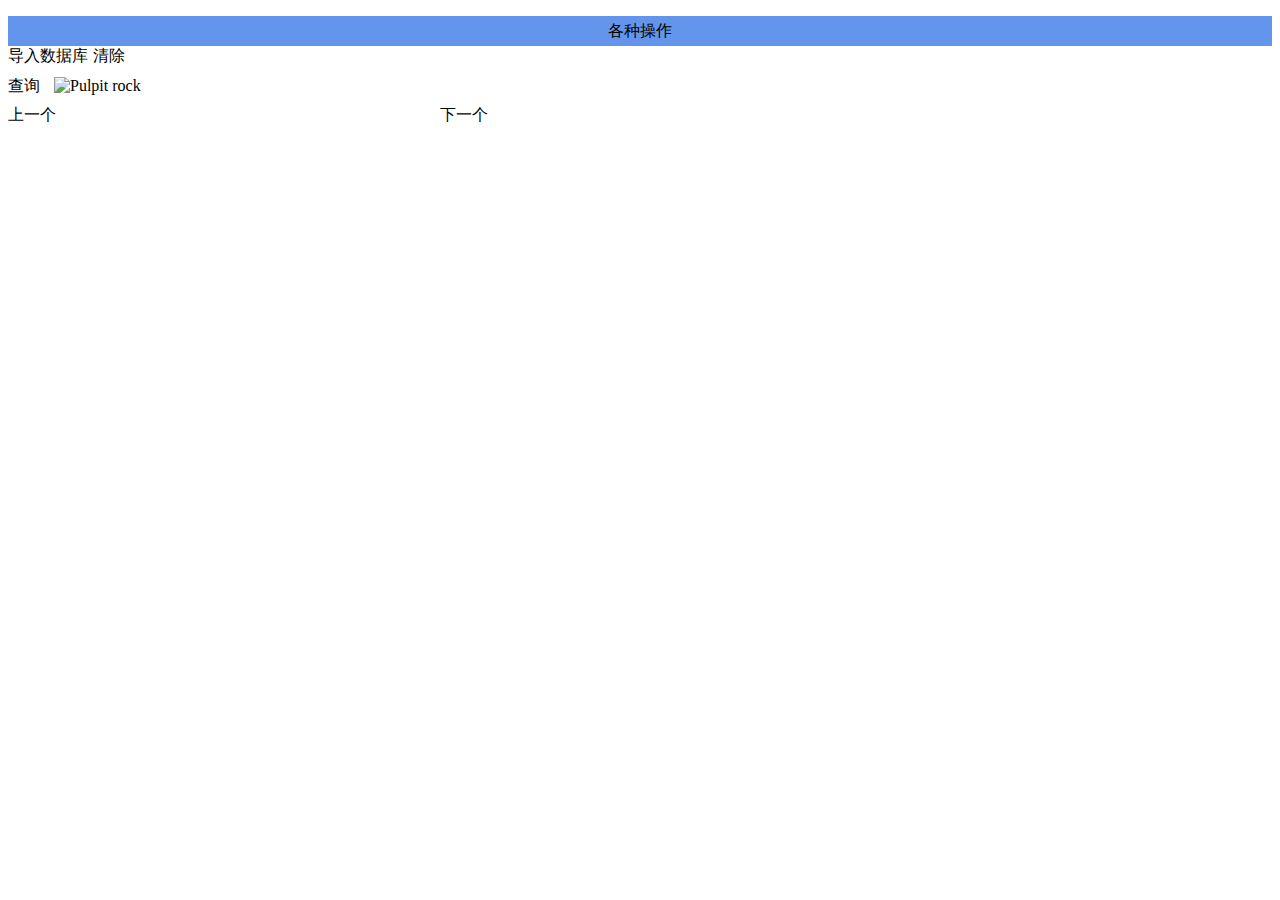
==== src/index.html @ 29aa3472 "第一次提交" ====
<!DOCTYPE html>
<html>

<head>
    <meta charset="UTF-8">
    <!-- import CSS -->
    <link rel="stylesheet" href="https://unpkg.com/element-ui/lib/theme-chalk/index.css">
    <link rel="stylesheet" href="index.css" type="text/css" />

</head>

<body>
    <div id="app">
        <div style="height: 30px; background-color:cornflowerblue;">
            <p style="line-height:30px;text-align:center">各种操作</P>
        </div>
        <el-collapse>
            <el-collapse-item title="A:通过文本原始数据导入数据库" name="1">
                <div style="float:left; margin-right:5px">
                    <el-input v-model="sourceinput" placeholder="请输入原始数据" style="width: 400px"></el-input>
                </div>
                <div style="float:left; margin-right:5px">
                    <el-button round v-on:click="post(source2db, sourceinput)">导入数据库</el-button>
                </div>
                <div>
                    <el-button round v-on:click="sourceinput=''">清除</el-button>
                </div>
            </el-collapse-item>
            <el-collapse-item title="B:人员检索" name="2">
                <el-row>
                    <el-form :inline="true" :v-model="form" class="demo-form-inline" size="mini">
                        <el-form-item label="服务器ID号">
                            <el-input v-model="form.id" readonly="true" style="width:100px"></el-input>
                        </el-form-item>
                        <el-form-item label="人员ID号">
                            <el-input v-model="form.personId" readonly="true" style="width:200px"></el-input>
                        </el-form-item>
                        <el-form-item label="人员姓名">
                            <el-input v-model="form.name" style="width:100px"></el-input>
                        </el-form-item>
                        <el-form-item label="人员类型">
                            <el-select v-model="form.type">
                                <el-option label="员工" value="staff"></el-option>
                                <el-option label="普通顾客" value="customer"></el-option>
                                <el-option label="注册顾客" value="VIP"></el-option>
                                <el-option label="普通/注册顾客" value="allCustomer"></el-option>
                                <el-option label="忠实顾客" value="regularCustomer"></el-option>
                                <el-option label="新顾客" value="newCustomer"></el-option>
                            </el-select>
                        </el-form-item>
                        <el-form-item>
                            <el-switch v-model="form.sex" active-text="男人" inactive-text="女人" active-color="#13ce66" inactive-color="#ff4949">
                            </el-switch>
                        </el-form-item>
                        <el-form-item label="年龄">
                            <el-input v-model="form.age" style="width:100px"></el-input>
                        </el-form-item>
                    </el-form>
                </el-row>
                <el-row>
                    <el-radio-group v-model="Submit_type">
                        <el-radio label="服务器ID号"></el-radio>
                        <el-radio label="人员ID号"></el-radio>
                        <el-radio label="人员姓名"></el-radio>
                        <el-radio label="人员性别"></el-radio>
                        <el-radio label="人员年龄"></el-radio>
                    </el-radio-group>
                    <el-button type="primary" @click="onSubmit">查询</el-button>
                </el-row>
                <el-row>
                    <img border="0" src="https://static.tuputech.com/api/image/original/bi-api/storage-0831/2018-11-30/08/5b6eb9668e80690c1b69b254/15435389935220.6712987016426093.jpg" alt="Pulpit rock" width="800" height="450" style="margin:10px">
                    <br />
                    <el-button type="primary" @click="preimge">上一个</el-button>
                    <el-button type="primary" @click="nextimge" style="margin-left:380px">下一个</el-button>
                </el-row>
            </el-collapse-item>
        </el-collapse>
    </div>
    </div>
</body>
<!-- import Vue before Element -->
<script src="https://unpkg.com/vue/dist/vue.js"></script>
<!-- import JavaScript -->
<script src="https://unpkg.com/element-ui/lib/index.js"></script>
<script src="https://cdn.jsdelivr.net/npm/vue-resource@1.5.1"></script>
<script type="text/javascript">
    window.onload = function() {
        vm = new Vue({
            el: '#app',
            data: function() {
                return {
                    sourceinput: null,
                    source2db: 'http://www.myface.com/src/source2db.php',
                    form: {
                        id: null,
                        personId: null,
                        name: "",
                        type: "",
                        sex: 0,
                        age: null
                    },
                    Submit_type: "服务器ID号"
                }
            },
            methods: {
                get: function(url, paramstr) {
                    var params = new Object();
                    params.body = paramstr;
                    console.log(params);
                    this.$http.get(url, params, {
                        emulateJSON: true
                    }).then(function(res) {
                        console.log(res.body);
                    }, function() {
                        console.log('请求失败处理');
                    });
                },
                post: function(url, paramstr) {
                    var params = new Object();
                    params.body = paramstr;
                    console.log(params);
                    console.log(url);
                    this.$http.post(url, params, {
                        emulateJSON: true
                    }).then(function(res) {
                        console.log(res.body)
                    }, function() {
                        console.log("请求失败处理")
                    });
                }

            }
        });
    }
</script>

</html>
---- src/index.css ----
.el-header,
.el-footer {
    background-color: rgb(51, 51, 51);
    color: rgb(255, 253, 253);
    text-align: center;
    font-weight: bold;
    line-height: 60px;
}

.el-aside {
    background-color: #bbb8b8;
    color: rgb(255, 253, 253);
    height: auto;
    text-align: center;
    line-height: 50px;
    font-weight: bold;
}

.el-main {
    background-color: #1E1E1E;
    color: #333;
    text-align: center;
    line-height: 30px;
}

.peopleface {
    width: 512px;
    height: 288px;
}

.el-input {
    width: 200px;
}

.subitem {
    float: left;
    margin-right: 20px;
    height: 28px;
    margin-top: 0px;
    margin-bottom: 0px;
    line-height: 28px;
}

.button_css {
    width: 100px;
    float: left;
}

.el-select_tags-text {
    display: inline-block;
    width: 50px;
    overflow: hidden;
    text-overflow: ellipsis;
    white-space: nowrap
}
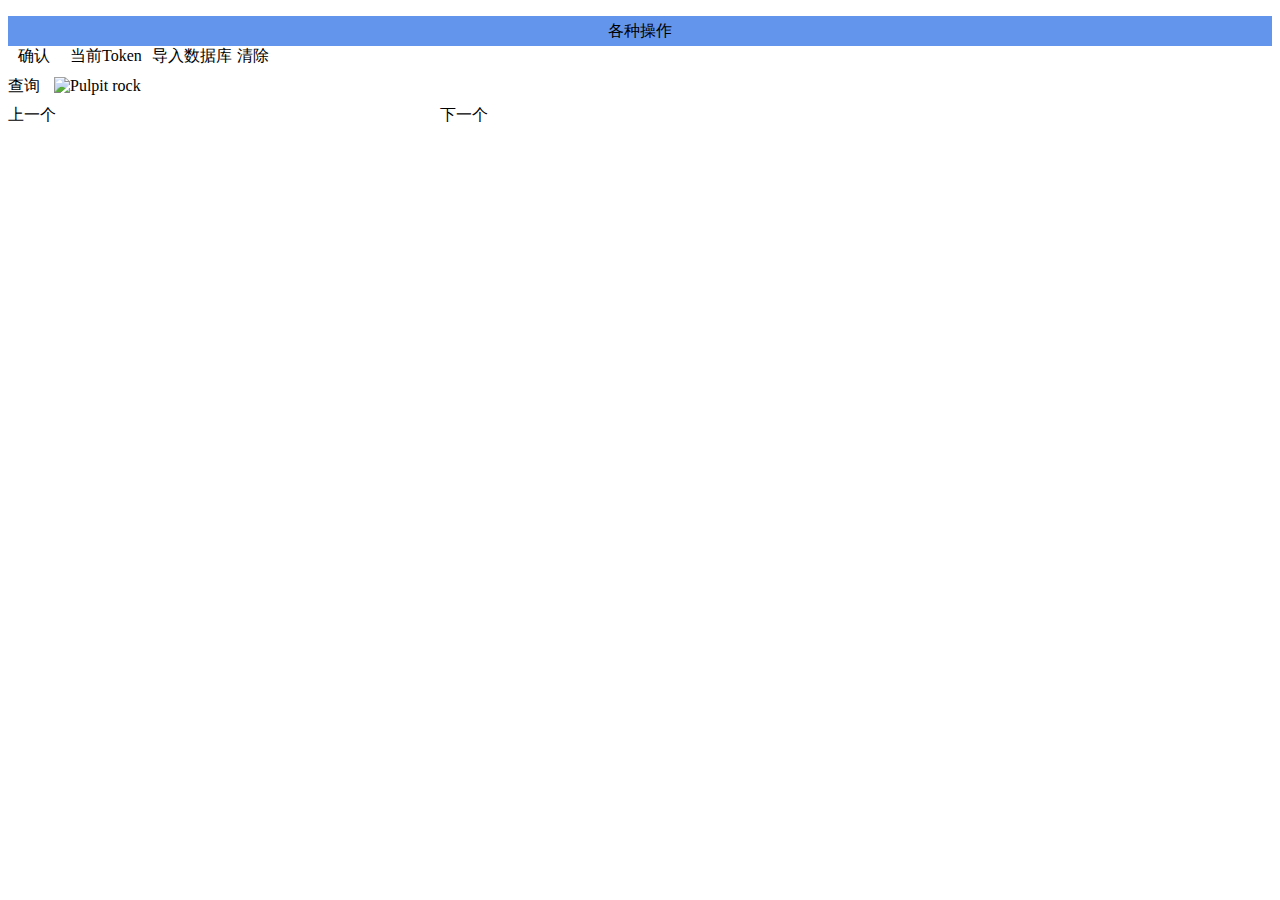
==== commit c6dfe6b4: "增加了token获取，可以访问getkey.php" ====
--- a/src/index.html
+++ b/src/index.html
@@ -15,7 +15,14 @@
             <p style="line-height:30px;text-align:center">各种操作</P>
         </div>
         <el-collapse>
-            <el-collapse-item title="A:通过文本原始数据导入数据库" name="1">
+            <el-collapse-item title="A：获取当前token">
+                <el-input v-mode="getkeybody.key" placeholder="请输入Key值" size="mini" style="float:left"></el-input>
+                <el-input v-mode="getkeybody.screct" placeholder="请输入screct值" size="mini" style="float:left"></el-input>
+                <el-button size="mini" style="float:left;margin-left:10px;margin-right:10px" type="primary" v-on:click="getkey()">确认</el-button>
+                <div style="float:left;margin-left:10px">当前Token<el-input v-mode="token" readyonly="true" size="mini" style="width:400px;margin-left:10px"></el-input>
+                </div>
+            </el-collapse-item>
+            <el-collapse-item title="B：通过文本原始数据导入数据库" name="1">
                 <div style="float:left; margin-right:5px">
                     <el-input v-model="sourceinput" placeholder="请输入原始数据" style="width: 400px"></el-input>
                 </div>
@@ -26,7 +33,7 @@
                     <el-button round v-on:click="sourceinput=''">清除</el-button>
                 </div>
             </el-collapse-item>
-            <el-collapse-item title="B:人员检索" name="2">
+            <el-collapse-item title="C：人员检索" name="2">
                 <el-row>
                     <el-form :inline="true" :v-model="form" class="demo-form-inline" size="mini">
                         <el-form-item label="服务器ID号">
@@ -49,7 +56,8 @@
                             </el-select>
                         </el-form-item>
                         <el-form-item>
-                            <el-switch v-model="form.sex" active-text="男人" inactive-text="女人" active-color="#13ce66" inactive-color="#ff4949">
+                            <el-switch v-model="form.sex" active-text="男人" inactive-text="女人" active-color="#13ce66"
+                                inactive-color="#ff4949">
                             </el-switch>
                         </el-form-item>
                         <el-form-item label="年龄">
@@ -68,7 +76,8 @@
                     <el-button type="primary" @click="onSubmit">查询</el-button>
                 </el-row>
                 <el-row>
-                    <img border="0" src="https://static.tuputech.com/api/image/original/bi-api/storage-0831/2018-11-30/08/5b6eb9668e80690c1b69b254/15435389935220.6712987016426093.jpg" alt="Pulpit rock" width="800" height="450" style="margin:10px">
+                    <img border="0" src="https://static.tuputech.com/api/image/original/bi-api/storage-0831/2018-11-30/08/5b6eb9668e80690c1b69b254/15435389935220.6712987016426093.jpg"
+                        alt="Pulpit rock" width="800" height="450" style="margin:10px">
                     <br />
                     <el-button type="primary" @click="preimge">上一个</el-button>
                     <el-button type="primary" @click="nextimge" style="margin-left:380px">下一个</el-button>
@@ -84,11 +93,18 @@
 <script src="https://unpkg.com/element-ui/lib/index.js"></script>
 <script src="https://cdn.jsdelivr.net/npm/vue-resource@1.5.1"></script>
 <script type="text/javascript">
-    window.onload = function() {
+    window.onload = function () {
         vm = new Vue({
             el: '#app',
-            data: function() {
+            data: function () {
                 return {
+                    key: "",
+                    getkeybody: {
+                        key: null,
+                        screct: null
+                    },
+                    token: null,
+                    getkeyurl: 'http://www.myface.com/src/getkey.php',
                     sourceinput: null,
                     source2db: 'http://www.myface.com/src/source2db.php',
                     form: {
@@ -103,28 +119,34 @@
                 }
             },
             methods: {
-                get: function(url, paramstr) {
+                getkey: function(){
+                    $url=this.getkeyurl;
+                    $params=this.getkeybody;
+                    this.post($url, $params);
+                    consol.log()
+                }, 
+                get: function (url, paramstr) {
                     var params = new Object();
                     params.body = paramstr;
                     console.log(params);
                     this.$http.get(url, params, {
                         emulateJSON: true
-                    }).then(function(res) {
+                    }).then(function (res) {
                         console.log(res.body);
-                    }, function() {
+                    }, function () {
                         console.log('请求失败处理');
                     });
                 },
-                post: function(url, paramstr) {
+                post: function (url, paramstr) {
                     var params = new Object();
                     params.body = paramstr;
                     console.log(params);
                     console.log(url);
                     this.$http.post(url, params, {
                         emulateJSON: true
-                    }).then(function(res) {
+                    }).then(function (res) {
                         console.log(res.body)
-                    }, function() {
+                    }, function () {
                         console.log("请求失败处理")
                     });
                 }
